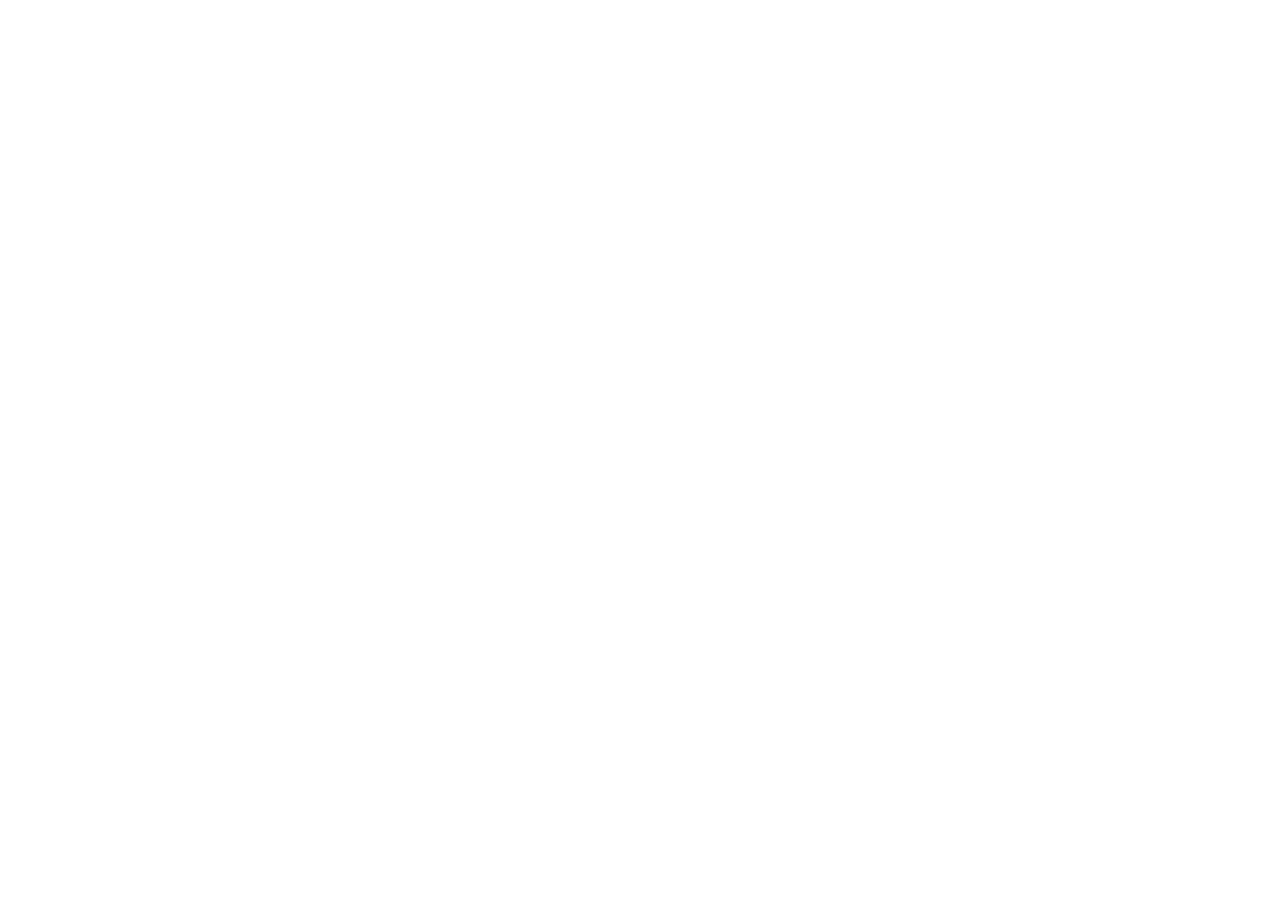
==== about us.html @ f947c6fc "startup" ====
<!DOCTYPE html>
<html lang="sv">

<head>
    <meta charset="utf-8">
    <title>Ett filuppladdningsfält (VG)</title>
    <meta content="initial-scale=1, width=device-width" name="viewport">
</head>

<body>


</body>

</html>
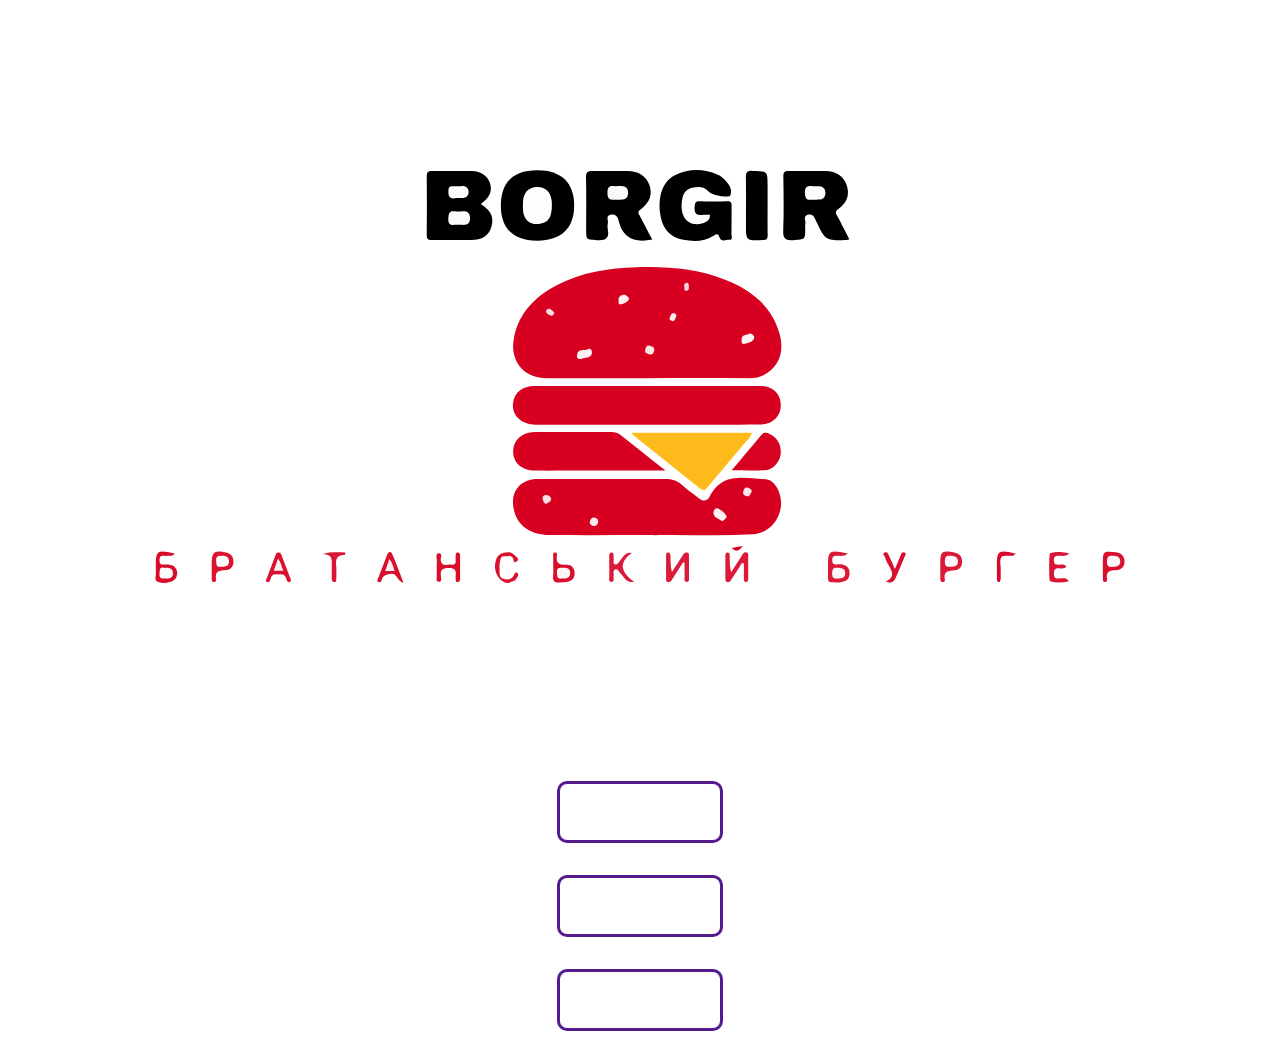
==== commit 96911003: "upload" ====
--- a/about us.html
+++ b/about us.html
@@ -2,13 +2,37 @@
 <html lang="sv">
 
 <head>
-    <meta charset="utf-8">
-    <title>Ett filuppladdningsfält (VG)</title>
-    <meta content="initial-scale=1, width=device-width" name="viewport">
+    <meta charset="UTF-8">
+    <meta http-equiv="X-UA-Compatible" content="IE=edge">
+    <meta name="viewport" content="width=device-width, initial-scale=1.0">
+    <link rel="stylesheet" href="CSS/about us.css">
+    <title></title>
+
 </head>
 
 <body>
+    <header id="borgir-logo">
+        <img src="Img/Logo.svg" alt="logo">
+    </header>
 
+    <nav>
+        <div class="flex-container">
+            <a href="" class="nav-items">
+            </a>
+            <a href="" class="nav-items">
+            </a>
+            <a href="" class="nav-items">
+
+            </a>
+    </nav>
+
+
+    <section>
+        <h1></h1>
+    </section>
+
+    </div>
+    <footer></footer>
 
 </body>
 
--- a/CSS/about us.css
+++ b/CSS/about us.css
@@ -0,0 +1,28 @@
+.flex-container{
+    display: flex;
+    flex-direction: column;
+}
+header > img{
+    width: 100%;
+    width: -moz-available;
+    width: -webkit-fill-available;
+    width: fill-available;
+}
+nav{
+    display: flex;
+    height: auto;
+    justify-content: space-around;
+}
+.nav-items{
+width: 10rem;
+height: 3.5rem;
+border-radius: 10px;
+border-style: solid;
+transition: all .2s ease-in-out;
+display: block;
+margin-top: 2rem;
+
+}
+.nav-items:hover{
+transform: scale(1.1);
+}
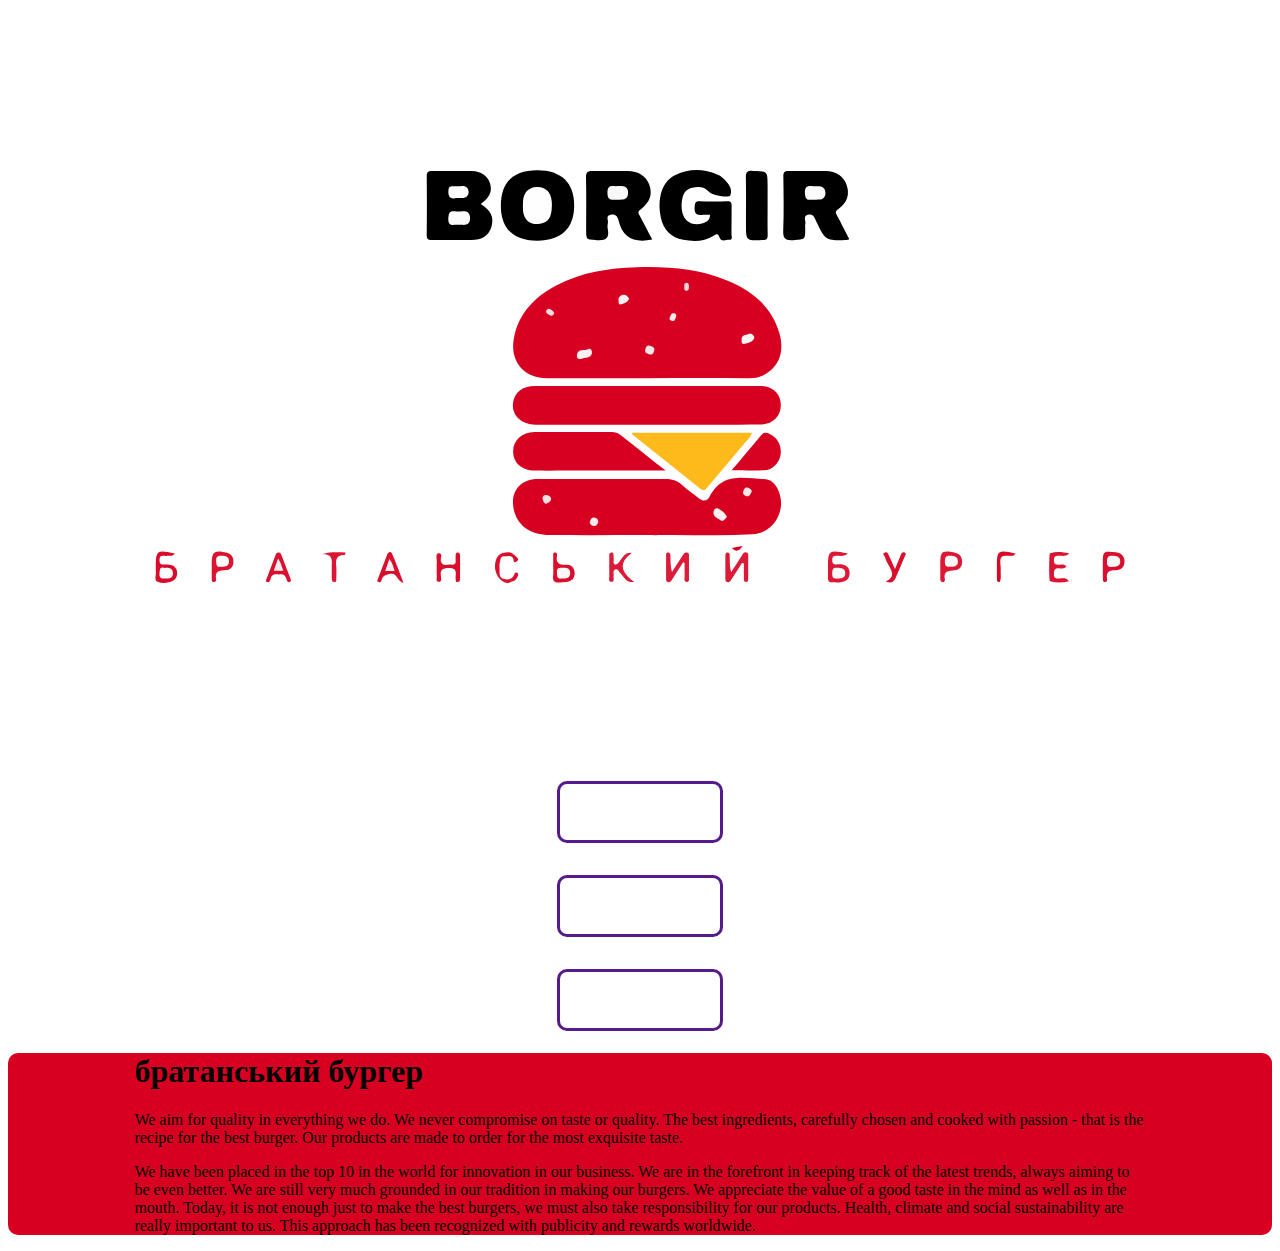
==== commit d39f3465: "update - about us" ====
--- a/about us.html
+++ b/about us.html
@@ -27,8 +27,23 @@
     </nav>
 
 
-    <section>
-        <h1></h1>
+    <section id="info_about_us">
+        <h1>братанський бургер</h1>
+        <p>
+            We aim for quality in everything we do. We never compromise on taste or quality. The best ingredients,
+            carefully chosen and cooked with passion - that is the recipe for the best burger. Our products are made to
+            order for the most exquisite taste.
+        </p>
+        <p>
+            We have been placed in the top 10 in the world for innovation in our business. We are in the forefront in
+            keeping track of the latest trends, always aiming to be even better. We are still very much grounded in our
+            tradition in making our burgers. We appreciate the value of a good taste in the mind as well as in the
+            mouth. Today, it is not enough just to make the best burgers, we must also take responsibility for our
+            products. Health, climate and social sustainability are really important to us. This approach has been
+            recognized with publicity and rewards worldwide.
+        </p>
+
+
     </section>
 
     </div>
--- a/CSS/about us.css
+++ b/CSS/about us.css
@@ -6,7 +6,6 @@
     width: 100%;
     width: -moz-available;
     width: -webkit-fill-available;
-    width: fill-available;
 }
 nav{
     display: flex;
@@ -26,3 +25,17 @@
 .nav-items:hover{
 transform: scale(1.1);
 }
+
+p, h1{
+    margin-left: 10%;
+    margin-right: 10%;
+
+}
+p > section{
+    margin-top: 10px;
+}
+section{
+width: 100%;
+background-color: #d70021;
+border-radius: 10px;
+}
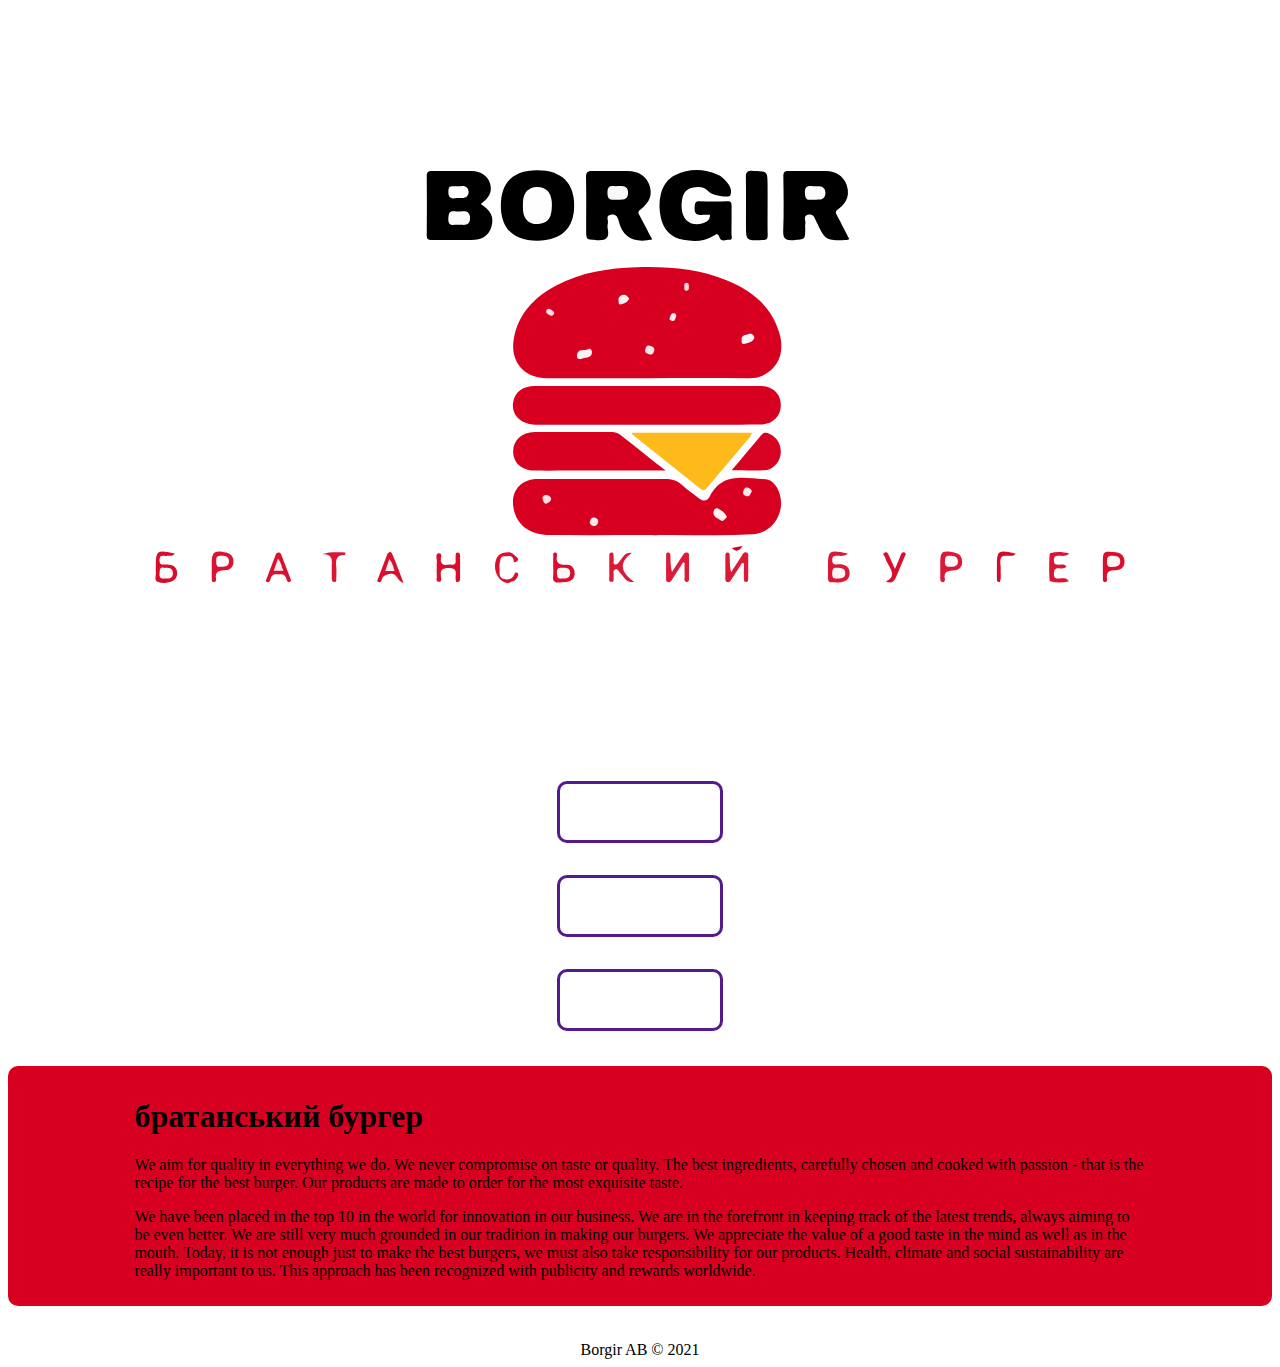
==== commit 5d5c8078: "about update" ====
--- a/about us.html
+++ b/about us.html
@@ -24,6 +24,7 @@
             <a href="" class="nav-items">
 
             </a>
+        </div>
     </nav>
 
 
@@ -46,8 +47,8 @@
 
     </section>
 
-    </div>
-    <footer></footer>
+
+    <footer>  Borgir AB &copy; 2021 </footer>
 
 </body>
 
--- a/CSS/about us.css
+++ b/CSS/about us.css
@@ -38,4 +38,25 @@
 width: 100%;
 background-color: #d70021;
 border-radius: 10px;
+padding-bottom: 10px;
+padding-top: 10px;
+margin-top: 35px;
+margin-bottom: 35px;
 }
+footer {
+    display: flex;
+    align-items: center;
+    justify-content: center;
+  }
+
+@media (min-width: 550px){
+    .nav-items{
+        float: left;
+        display: inline;
+
+    }
+    nav{
+        align-items: flex-start;
+
+    }
+}
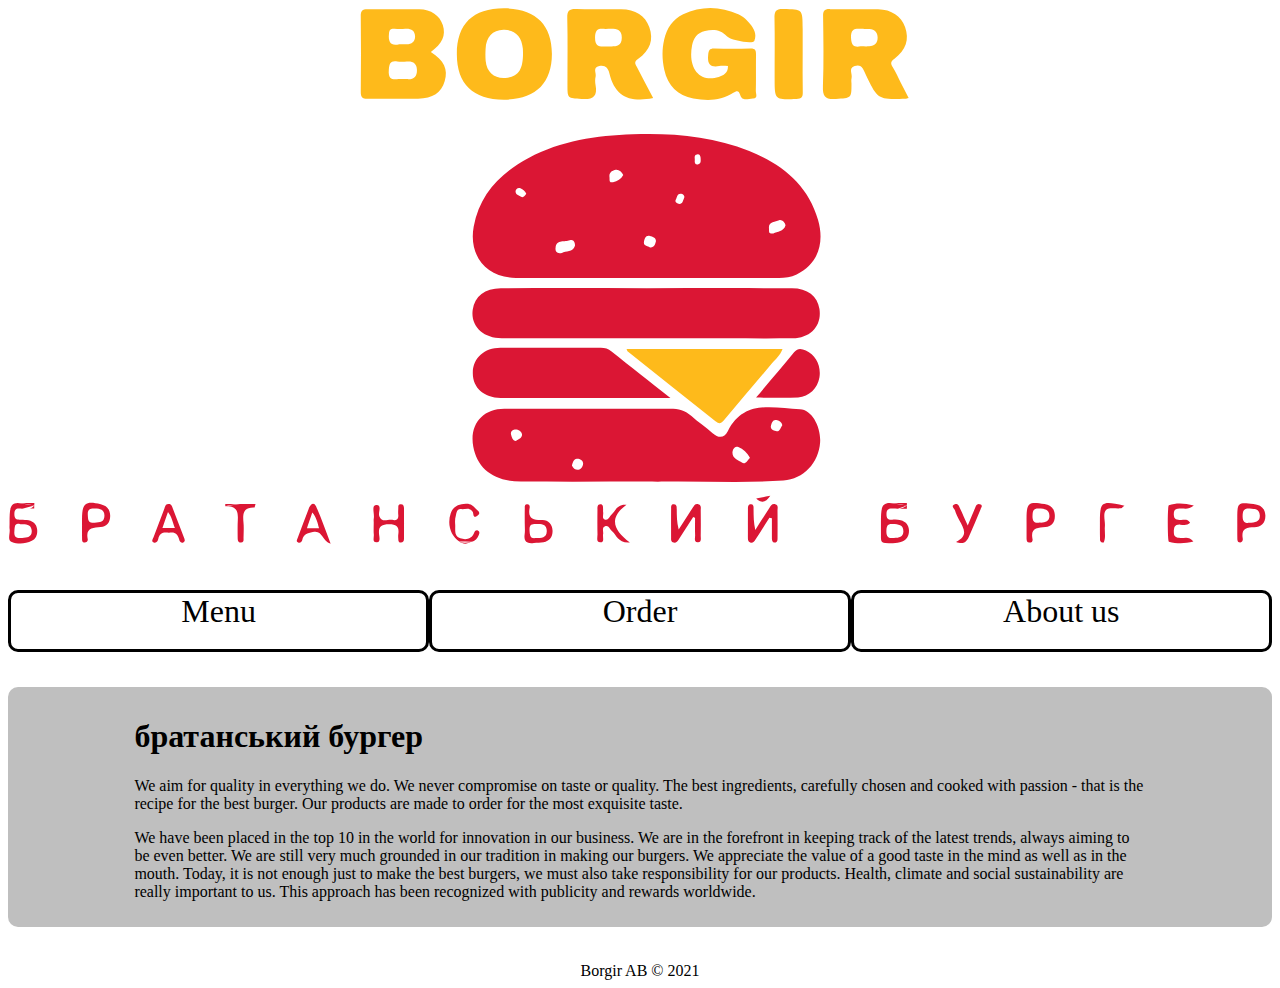
==== commit f07ded66: "sigma" ====
--- a/about us.html
+++ b/about us.html
@@ -15,17 +15,14 @@
         <img src="Img/Logo.svg" alt="logo">
     </header>
 
-    <nav>
-        <div class="flex-container">
-            <a href="" class="nav-items">
-            </a>
-            <a href="" class="nav-items">
-            </a>
-            <a href="" class="nav-items">
+    <div id="burger-background">
+        <nav id="flex-container">
+          <a href="" class="nav-items">Menu</a>
+          <a href="" class="nav-items">Order</a>
+          <a href="" class="nav-items">About us</a>
 
-            </a>
-        </div>
-    </nav>
+        </nav>
+    </div>
 
 
     <section id="info_about_us">
--- a/CSS/about us.css
+++ b/CSS/about us.css
@@ -1,62 +1,64 @@
-.flex-container{
-    display: flex;
-    flex-direction: column;
+.flex-container {
+  display: flex;
+  flex-direction: column;
 }
-header > img{
-    width: 100%;
-    width: -moz-available;
-    width: -webkit-fill-available;
+header > img {
+  width: 100%;
+  width: -moz-available;
+  width: -webkit-fill-available;
 }
-nav{
-    display: flex;
-    height: auto;
-    justify-content: space-around;
+nav {
+  display: flex;
+  height: auto;
+  justify-content: space-around;
 }
-.nav-items{
-width: 10rem;
-height: 3.5rem;
-border-radius: 10px;
-border-style: solid;
-transition: all .2s ease-in-out;
-display: block;
-margin-top: 2rem;
-
+.nav-items {
+  width: 75%;
+  height: 3.5rem;
+  border-radius: 10px;
+  border-style: solid;
+  transition: all 0.2s ease-in-out;
+  display: block;
+  margin-top: 2rem;
+  text-align: center;
+  text-decoration: none;
+  font-size: 2em;
+  border-color: black;
+  color: black;
 }
-.nav-items:hover{
-transform: scale(1.1);
+.nav-items:hover {
+  transform: scale(1.1);
 }
 
-p, h1{
-    margin-left: 10%;
-    margin-right: 10%;
-
+p,
+h1 {
+  margin-left: 10%;
+  margin-right: 10%;
 }
-p > section{
-    margin-top: 10px;
+p > section {
+  margin-top: 10px;
 }
-section{
-width: 100%;
-background-color: #d70021;
-border-radius: 10px;
-padding-bottom: 10px;
-padding-top: 10px;
-margin-top: 35px;
-margin-bottom: 35px;
+section {
+  width: 100%;
+  background-color: #bfbfbf;
+  border-radius: 10px;
+  padding-bottom: 10px;
+  padding-top: 10px;
+  margin-top: 35px;
+  margin-bottom: 35px;
 }
 footer {
-    display: flex;
-    align-items: center;
-    justify-content: center;
+  display: flex;
+  align-items: center;
+  justify-content: center;
+}
+
+@media (min-width: 550px) {
+  .nav-items {
+    float: left;
+    display: inline;
   }
-
-@media (min-width: 550px){
-    .nav-items{
-        float: left;
-        display: inline;
-
-    }
-    nav{
-        align-items: flex-start;
-
-    }
+  nav {
+    align-items: flex-start;
+  }
 }
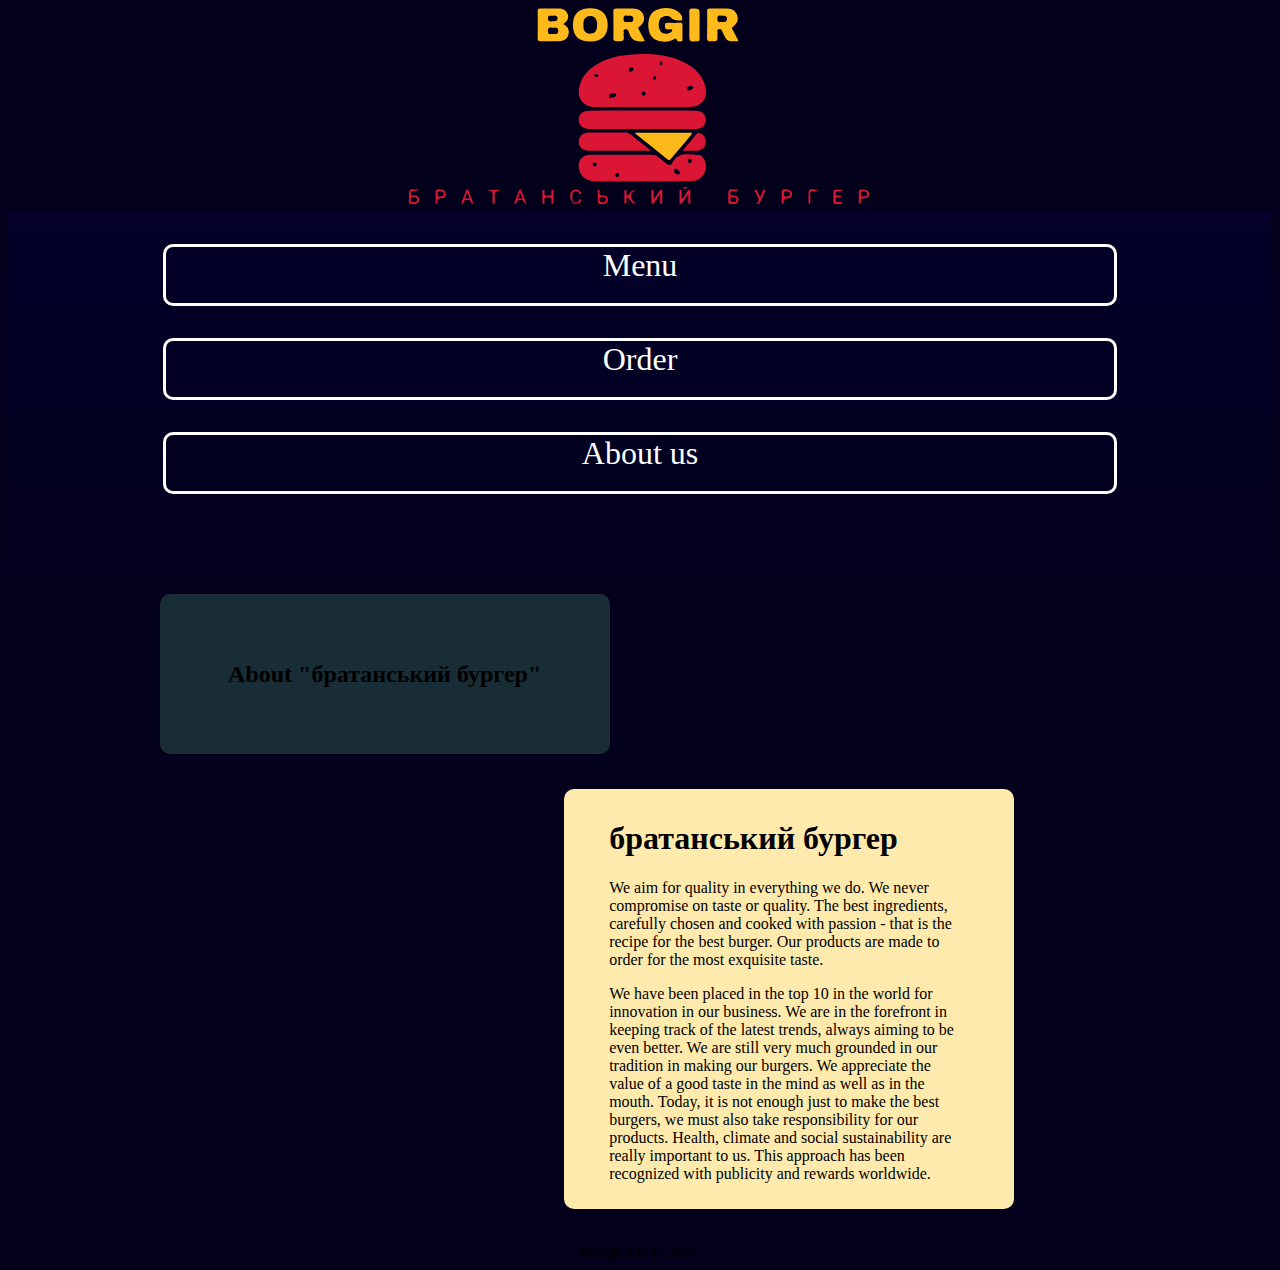
==== commit ab6279fb: "about us finalt touch" ====
--- a/about us.html
+++ b/about us.html
@@ -15,14 +15,18 @@
         <img src="Img/Logo.svg" alt="logo">
     </header>
 
-    <div id="burger-background">
-        <nav id="flex-container">
-          <a href="" class="nav-items">Menu</a>
-          <a href="" class="nav-items">Order</a>
-          <a href="" class="nav-items">About us</a>
 
-        </nav>
-    </div>
+    <nav id="flex-container">
+        <a href="home.html" class="nav-items">Menu</a>
+        <a href="order.html" class="nav-items">Order</a>
+        <a href="about us.html" class="nav-items">About us</a>
+
+    </nav>
+
+
+    <section id="break-point">
+        <h2>About "братанський бургер"</h2>
+    </section>
 
 
     <section id="info_about_us">
@@ -45,7 +49,7 @@
     </section>
 
 
-    <footer>  Borgir AB &copy; 2021 </footer>
+    <footer> Borgir AB &copy; 2021 </footer>
 
 </body>
 
--- a/CSS/about us.css
+++ b/CSS/about us.css
@@ -23,13 +23,23 @@
   text-align: center;
   text-decoration: none;
   font-size: 2em;
-  border-color: black;
-  color: black;
+  border-color: white;
+  color: white;
+}
+#flex-container {
+  display: flex;
+  flex-direction: column;
+  align-items: center;
+  background-color: transparent;
+  background-image: linear-gradient(360deg, #02001b 0%, #030029 100%);
+  opacity: 1;
+  transition: background 0.3s, border-radius 0.3s, opacity 0.3s;
+  position: relative;
+  padding-bottom: 100px;
 }
 .nav-items:hover {
   transform: scale(1.1);
 }
-
 p,
 h1 {
   margin-left: 10%;
@@ -38,9 +48,9 @@
 p > section {
   margin-top: 10px;
 }
-section {
+#info_about_us {
   width: 100%;
-  background-color: #bfbfbf;
+  background-color: #ffeaae;
   border-radius: 10px;
   padding-bottom: 10px;
   padding-top: 10px;
@@ -52,13 +62,29 @@
   align-items: center;
   justify-content: center;
 }
+#break-point {
+  display: flex;
+  align-items: center;
+  justify-content: center;
+  background-color: #182d35;
+  width: 100%;
+  height: 10em;
+  border-radius: 10px;
+}
 
-@media (min-width: 550px) {
-  .nav-items {
-    float: left;
-    display: inline;
+body{
+  background-color: rgb(2, 0, 27);
+}
+@media (min-width: 650px) {
+  header > img{
+    max-height: 200px;
   }
-  nav {
-    align-items: flex-start;
+  #break-point{
+    max-width: 450px;
+    margin-left: 12%;
+  }
+  #info_about_us{
+    max-width: 450px;
+    margin-left: 44%;
   }
 }
